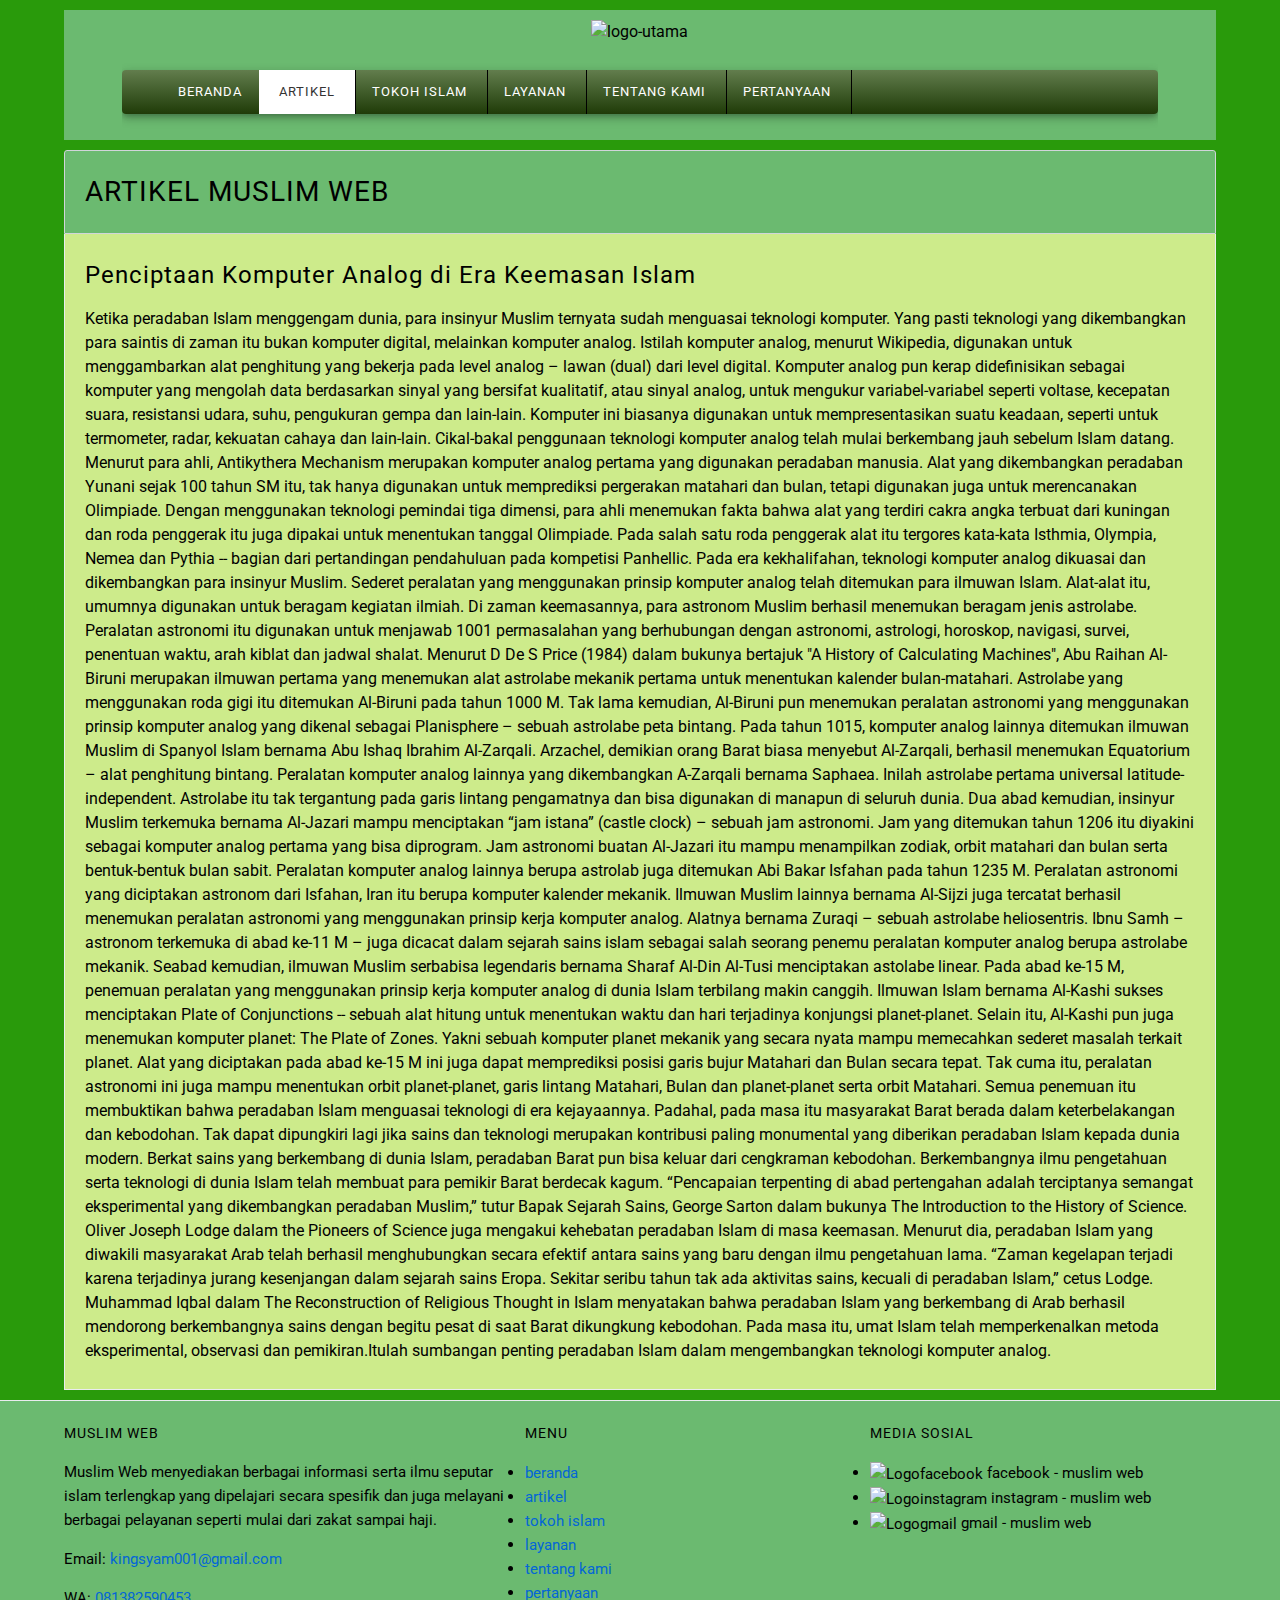
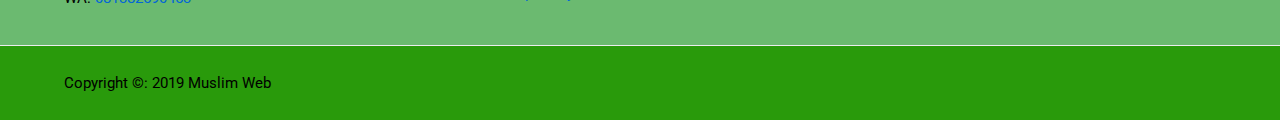
==== artikel.html @ 5be62e66 "Add files via upload" ====
<!DOCTYPE html>
<html lang="en">
<head>
    <meta charset="UTF-8">
    <meta name="viewport" content="width=device-width, initial-scale=1.0">
    <meta http-equiv="X-UA-Compatible" content="ie=edge">
    <!--Start title-->
    <title>muslim website/artikel</title>
    <!--end title-->

    <!--start description-->
    <meta type="Penciptaan Komputer Analog di Era Keemasan Islam">
    <!--end desrciption-->

</head>

    <!--start css-->
    <link rel="stylesheet" href="style.css">
    <!--end css-->

<body>
    
    <!--start logo-->
<div class="container bg-04">
    <div class="container logo">
        <a herf="index.html" title="muslim web">
        <img src="img/muslimlogo.png" alt="logo-utama" width="300">
        </a>
    </div>
    <!--end logo-->

    <!--start menu primer-->
    <div class="container menu-primer">
        <ul>
            <li>
                <a href="index.html" title="beranda" >beranda</a>
            </li>
            <li>
                <a href="artikel.html" title="artikel" class="active">artikel</a>
            </li>
            <li>
                <a href="tokoh_islam.html" title="tokoh islam">tokoh islam</a>
            </li>
            <li>
                <a href="layanan.html" title="layanan">layanan</a>
            </li>
            <li>
                <a href="tentang_kami.html" title="tentang kami">tentang kami</a>
            </li>
            <li>
                <a href="pertanyaan.html" title="pertanyaan">pertanyaan</a>
            </li>
        </ul>
    </div>
</div>
    <!--end menu primer-->

    
    <!--start jumbotron-->
    <div class="container">
        <div class="box-heading">
            <h1>Artikel Muslim Web</h1>
        </div>
        <div class="box-isi">
            <h2>Penciptaan Komputer Analog di Era Keemasan Islam</h2>
            <p>
                Ketika peradaban Islam menggengam dunia, para insinyur Muslim ternyata sudah menguasai teknologi komputer. Yang pasti teknologi yang dikembangkan para saintis di zaman itu bukan komputer digital, melainkan komputer analog.  Istilah komputer analog, menurut Wikipedia, digunakan untuk menggambarkan alat penghitung yang bekerja pada level analog – lawan (dual) dari level digital. 
                Komputer analog pun kerap didefinisikan sebagai komputer yang mengolah data berdasarkan sinyal yang bersifat kualitatif, atau sinyal analog, untuk mengukur variabel-variabel seperti voltase, kecepatan suara, resistansi udara, suhu, pengukuran gempa dan lain-lain. Komputer ini biasanya digunakan untuk mempresentasikan suatu keadaan, seperti untuk termometer, radar, kekuatan cahaya dan lain-lain.
                Cikal-bakal penggunaan teknologi komputer analog telah mulai berkembang jauh sebelum Islam datang. Menurut para ahli, Antikythera Mechanism merupakan komputer analog pertama yang digunakan peradaban manusia. Alat yang dikembangkan peradaban Yunani  sejak 100 tahun SM itu, tak hanya digunakan untuk memprediksi pergerakan matahari dan bulan, tetapi digunakan juga untuk merencanakan Olimpiade.
                Dengan menggunakan teknologi pemindai tiga dimensi, para ahli menemukan fakta bahwa alat yang terdiri cakra angka terbuat dari kuningan dan roda penggerak itu juga dipakai untuk menentukan tanggal Olimpiade.  Pada salah satu roda penggerak alat itu tergores  kata-kata Isthmia, Olympia, Nemea dan Pythia --  bagian dari pertandingan pendahuluan pada kompetisi Panhellic.
                Pada era kekhalifahan,  teknologi komputer analog dikuasai dan dikembangkan para insinyur Muslim. Sederet peralatan yang menggunakan prinsip komputer analog telah ditemukan para ilmuwan Islam. Alat-alat  itu, umumnya  digunakan untuk beragam kegiatan ilmiah. Di zaman keemasannya, para astronom Muslim berhasil menemukan beragam jenis astrolabe.
                Peralatan astronomi itu digunakan untuk menjawab 1001 permasalahan yang berhubungan dengan astronomi, astrologi, horoskop, navigasi, survei, penentuan waktu, arah kiblat dan jadwal shalat.  Menurut D De S Price (1984) dalam bukunya bertajuk "A History of Calculating Machines", Abu Raihan Al-Biruni merupakan ilmuwan pertama yang menemukan alat astrolabe mekanik pertama untuk menentukan kalender bulan-matahari.
                Astrolabe yang menggunakan roda gigi itu ditemukan Al-Biruni pada tahun 1000 M. Tak lama kemudian,  Al-Biruni pun menemukan peralatan astronomi yang menggunakan prinsip komputer analog yang dikenal sebagai Planisphere – sebuah astrolabe peta bintang. Pada tahun 1015, komputer analog lainnya ditemukan ilmuwan Muslim di Spanyol Islam bernama Abu Ishaq Ibrahim Al-Zarqali.
                Arzachel,  demikian  orang Barat biasa menyebut Al-Zarqali, berhasil menemukan Equatorium – alat penghitung bintang. Peralatan komputer analog lainnya yang dikembangkan A-Zarqali   bernama  Saphaea. Inilah astrolabe pertama universal latitude-independent. Astrolabe itu tak tergantung pada garis lintang pengamatnya dan bisa digunakan di manapun di seluruh dunia.
                Dua abad kemudian, insinyur Muslim terkemuka bernama Al-Jazari mampu menciptakan “jam istana” (castle clock) – sebuah jam astronomi. Jam yang ditemukan tahun 1206 itu diyakini sebagai komputer analog pertama yang bisa diprogram.  Jam astronomi buatan Al-Jazari itu mampu menampilkan zodiak, orbit matahari dan bulan serta bentuk-bentuk bulan sabit.
                Peralatan komputer analog lainnya berupa astrolab juga ditemukan Abi Bakar Isfahan pada tahun 1235 M. Peralatan astronomi yang diciptakan astronom dari Isfahan, Iran itu berupa  komputer kalender mekanik.  Ilmuwan Muslim lainnya bernama Al-Sijzi juga tercatat berhasil menemukan  peralatan astronomi yang menggunakan prinsip kerja komputer analog. Alatnya bernama Zuraqi – sebuah astrolabe heliosentris.
                Ibnu Samh – astronom terkemuka di abad ke-11 M – juga dicacat dalam sejarah sains islam sebagai salah seorang penemu peralatan komputer analog berupa astrolabe mekanik. Seabad kemudian, ilmuwan Muslim serbabisa legendaris  bernama Sharaf Al-Din Al-Tusi menciptakan astolabe linear.
                Pada abad ke-15 M, penemuan peralatan yang menggunakan prinsip kerja komputer analog  di dunia Islam terbilang makin canggih. Ilmuwan Islam bernama Al-Kashi sukses menciptakan Plate of Conjunctions  -- sebuah alat hitung untuk menentukan waktu dan hari terjadinya konjungsi planet-planet.
                Selain itu, Al-Kashi pun  juga menemukan komputer planet: The Plate of Zones. Yakni sebuah komputer planet mekanik yang secara nyata mampu memecahkan sederet masalah terkait planet. Alat yang diciptakan pada abad ke-15 M ini juga dapat memprediksi posisi garis bujur Matahari dan Bulan secara tepat.  Tak cuma itu, peralatan astronomi ini juga mampu menentukan orbit planet-planet, garis lintang Matahari, Bulan dan planet-planet serta orbit Matahari.
                Semua penemuan itu membuktikan bahwa peradaban Islam menguasai teknologi di era kejayaannya. Padahal, pada masa itu masyarakat Barat berada dalam keterbelakangan dan kebodohan. Tak dapat dipungkiri lagi jika sains dan teknologi merupakan kontribusi paling monumental yang diberikan peradaban Islam kepada dunia modern.
                Berkat sains yang berkembang di dunia Islam, peradaban Barat pun bisa keluar dari cengkraman kebodohan. Berkembangnya ilmu pengetahuan serta teknologi di dunia Islam telah membuat para pemikir Barat berdecak kagum. “Pencapaian terpenting di abad pertengahan adalah terciptanya semangat eksperimental yang dikembangkan peradaban Muslim,” tutur Bapak  Sejarah Sains, George Sarton dalam bukunya The Introduction to the History of Science.
                Oliver Joseph Lodge  dalam the Pioneers of Science juga mengakui kehebatan peradaban Islam di masa keemasan.  Menurut dia,  peradaban Islam yang diwakili masyarakat Arab telah berhasil menghubungkan secara efektif antara sains yang baru dengan ilmu pengetahuan lama. “Zaman kegelapan terjadi karena terjadinya jurang kesenjangan dalam sejarah sains Eropa. Sekitar seribu tahun tak ada aktivitas sains, kecuali di peradaban Islam,” cetus Lodge.
                Muhammad Iqbal dalam The Reconstruction of Religious Thought in Islam menyatakan bahwa peradaban Islam yang berkembang di Arab berhasil mendorong berkembangnya sains dengan begitu pesat di saat Barat dikungkung kebodohan. Pada masa itu, umat Islam telah memperkenalkan metoda eksperimental, observasi dan pemikiran.Itulah sumbangan penting peradaban Islam dalam mengembangkan teknologi komputer analog.
            </p>         
        </div>
    </div>
    <!--end jumbotron-->
<!--start menu sekunder-->
<div class="container-full menu-sekunder">
    <div class="container bg-04">

        <!--start muslim web-->
        <div class="menu-sekunder-one">
            <h4>Muslim web</h4>
            <p>Muslim Web menyediakan berbagai informasi serta ilmu seputar <br> islam terlengkap yang dipelajari secara spesifik
            dan juga melayani berbagai pelayanan seperti mulai dari zakat sampai haji.</p>
            <p>Email: <a href="mailto:kingsyam001@gmail.com" title="kingsyam001@gmail.com">kingsyam001@gmail.com</a></p>
            <p>WA: <a href="telp:081382590453" title="081382590453">081382590453</a></p>
        </div>
        <!--end muslim web-->

        <!--start menu-->
        <div class="menu-sekunder-two">
            <h4>Menu</h4>
            <ul>
                <li>
                    <a href="index.html" title="beranda" class="active">beranda</a>
                </li>
                <li>
                    <a href="artikel.html" title="artikel">artikel</a>
                </li>
                <li>
                    <a href="tokoh_islam.html" title="tokoh islam">tokoh islam</a>
                </li>
                <li>
                    <a href="layanan.html" title="layanan">layanan</a>
                </li>
                <li>
                    <a href="tentang_kami.html" title="tentang kami">tentang kami</a>
                </li>
                <li>
                    <a href="pertanyaan.html" title="pertanyaan" class="active">pertanyaan</a>
                </li>
            </ul>
        </div>
        <!--end menu-->
        
        <!--start media sosial-->
        <div class="menu-sekunder-three">
            <h4>media sosial</h4>
            <ul>
                <li>
                    <a herf="https://www.facebook.com" title="Facebook">
                    <img src="img/logofacebook.png" alt="Logofacebook" width="30">
                    facebook - muslim web
                    </a>
                </li>
                <li>
                    <a herf="https://www.instagram.com" title="Instagram">
                    <img src="img/logoinstagram.png" alt="Logoinstagram" width="30">
                    instagram - muslim web
                    </a>
                </li>
                <li>
                    <a herf="https://www.gmail.com" title="Gmail">
                    <img src="img/logogmail.png" alt="Logogmail" width="30">
                    gmail - muslim web
                    </a>
                </li>
            </ul>
        </div>
        <!--end media sosial-->

    </div>
</div>
<!--end menu sekunder-->

<!--start copyright-->
<div class="container copyright">
    <p>Copyright &copy: 2019 Muslim Web</p>
</div>
<!--end copyright-->

</body>
</html>
---- style.css ----
/* Start Font */
@import url('https://fonts.googleapis.com/css?family=Roboto&display=swap');
/* End Font */
/* start body */
body{
    background: rgb(41,154,11);
    background: -moz-radial-gradient(center, ellipse cover,  rgba(41,154,11,1) 0%, rgba(41,154,11,1) 100%);
    background: -webkit-radial-gradient(center, ellipse cover,  rgba(41,154,11,1) 0%,rgba(41,154,11,1) 100%);
    background: radial-gradient(ellipse at center,  rgba(41,154,11,1) 0%,rgba(41,154,11,1) 100%);
    filter: progid:DXImageTransform.Microsoft.gradient( startColorstr='#299a0b', endColorstr='#299a0b',GradientType=1 );
    font-family: roboto, Arial, Helvetica, sans-serif;
    font-size: 16px;
    line-height: 1.5em;
    margin: 0;
    padding: 0;
}
/* End Body */

/* Start Debug */
.bg-01 {
background: rgb(111, 241, 11);
background: -moz-linear-gradient(top,  rgba(98,125,77,1) 0%, rgba(31,59,8,1) 100%); 
background: -webkit-linear-gradient(top,  rgba(98,125,77,1) 0%,rgba(31,59,8,1) 100%);
background: linear-gradient(to bottom,  rgba(98,125,77,1) 0%,rgba(31,59,8,1) 100%);
filter: progid:DXImageTransform.Microsoft.gradient( startColorstr='#627d4d', endColorstr='#1f3b08',GradientType=0 );
;
}

.bg-02 {

background: rgb(98,125,77);
background: -moz-linear-gradient(top,  rgba(98,125,77,1) 0%, rgba(31,59,8,1) 100%); 
background: -webkit-linear-gradient(top,  rgba(98,125,77,1) 0%,rgba(31,59,8,1) 100%);
background: linear-gradient(to bottom,  rgba(98,125,77,1) 0%,rgba(31,59,8,1) 100%);
filter: progid:DXImageTransform.Microsoft.gradient( startColorstr='#627d4d', endColorstr='#1f3b08',GradientType=0 );

}

.bg-03 {
background: rgb(41,154,11);
background: -moz-radial-gradient(center, ellipse cover,  rgba(41,154,11,1) 0%, rgba(41,154,11,1) 100%);
background: -webkit-radial-gradient(center, ellipse cover,  rgba(41,154,11,1) 0%,rgba(41,154,11,1) 100%);
background: radial-gradient(ellipse at center,  rgba(41,154,11,1) 0%,rgba(41,154,11,1) 100%);
filter: progid:DXImageTransform.Microsoft.gradient( startColorstr='#299a0b', endColorstr='#299a0b',GradientType=1 );
}

.bg-04 {
    background-color:#6bba70;
    background: -moz-linear-gradient(45deg,  #6bba70 58%, #6bba70 100%); 
    background: -webkit-linear-gradient(45deg,  #6bba70 58%,#6bba70 100%);
    background: linear-gradient(45deg,  #6bba70 58%,#6bba70 100%); 
    filter: progid:DXImageTransform.Microsoft.gradient( startColorstr='#6bba70', endColorstr='#6bba70',GradientType=1 ); 
}
/* End Debug */

/* start container */
.container {
    margin: 10px auto;
    overflow: auto;
    width: 90%;
}
.container-full{
    margin: 10px auto;
    overflow: auto;
    width: 100%;
}

.container-01 {
    width: 95%;
}
/* End Container */

/* Start logo */
.logo{
    text-align: center;
}
/* End Logo */

/* Start Anchor / Hyperlink */
a:link,
a:visited {
    color: #0366d6;
    text-decoration: none;
}
a:hover,
a:active{
    color:#000000;
    text-decoration: underline;
}
/* End Anchor / Hyperlink */

/* start menu primer */
.menu-primer ul{
    background-color: rgb(98,125,77);
    background: -moz-linear-gradient(top,  rgba(98,125,77,1) 0%, rgba(31,59,8,1) 100%); 
    background: -webkit-linear-gradient(top,  rgba(98,125,77,1) 0%,rgba(31,59,8,1) 100%);
    background: linear-gradient(to bottom,  rgba(98,125,77,1) 0%,rgba(31,59,8,1) 100%);
    filter: progid:DXImageTransform.Microsoft.gradient( startColorstr='#627d4d', endColorstr='#1f3b08',GradientType=0 );  
    border-radius: 4px;
    box-shadow: 
    0 3px 5px -1px rgba(0, 0, 0, .2),
    0 6px 10px 0 rgba(0, 0, 0, .14),
    0 1px 10px 0 rgba(0,0,0,.12);
}
.menu-primer li{
    display: inline-block;
    border-right: 1px solid;
    margin: 0 -4px;
}
.menu-primer a{
    color: #ffffff;
    font-size: 13px;
    display: inline-block;
    padding: 10px 20px;
    letter-spacing: 1px;
    text-transform: uppercase;
}
.menu-primer a:hover{
    background-color: 
    rgb(115,136,10); 
    background: -moz-radial-gradient(center, ellipse cover,  rgba(115,136,10,1) 40%, rgba(115,136,10,1) 40%, rgba(115,136,10,1) 81%); /* FF3.6-15 */
    background: -webkit-radial-gradient(center, ellipse cover,  rgba(115,136,10,1) 40%,rgba(115,136,10,1) 40%,rgba(115,136,10,1) 81%); /* Chrome10-25,Safari5.1-6 */
    background: radial-gradient(ellipse at center,  rgba(115,136,10,1) 40%,rgba(115,136,10,1) 40%,rgba(115,136,10,1) 81%); /* W3C, IE10+, FF16+, Chrome26+, Opera12+, Safari7+ */
    filter: progid:DXImageTransform.Microsoft.gradient( startColorstr='#73880a', endColorstr='#73880a',GradientType=1 ); /* IE6-9 fallback on horizontal gradient */
    color: #000000;
    text-decoration: none;
}

.menu-primer .active{
    background-color: #ffffff;
    color: #333333;
    text-decoration: none;
}
/* end menu primer */

/* Start Heading */
h1,h2,h3,h4,h5,h6{
    font-weight: 400;
    letter-spacing: 1px;
}
h1{
    font-size: 28px;
}
h2{
    font-size: 24px;
}
h3{
    font-size: 18px;
}
h4{
    font-size: 16px;
}
h5{
    font-size: 14px;
}
h6{
    font-size: 13px;
}

/* End Heading */

/* Start Jumbotron */
.jumbotron{
    background-color:#f6f8fa;
    border: 1px solid #eaecef;
    border-radius: 4px;
    padding: 20px 0;
}
.jumbotron h1{
    font-size: 32px;
    padding: 0 20px;
}
.jumbotron h3{
    font-size: 20px;
    padding: 0 20px;
}

/* End Jumbotron */

/* start main */
.main-home-one {
    float: left;
    width: 49.5%;
}

.main-home-two {
    float: right;
    width: 49.5%;
}

.main-home-one .box-isi,
.main-home-two .box-isi {
    height: 140px;
}
/* end main */

/* Start Box */
.box-heading {
    background-color:#6bba70;
    background: -moz-linear-gradient(45deg,  #6bba70 58%, #6bba70 100%); 
    background: -webkit-linear-gradient(45deg,  #6bba70 58%,#6bba70 100%);
    background: linear-gradient(45deg,  #6bba70 58%,#6bba70 100%); 
    filter: progid:DXImageTransform.Microsoft.gradient( startColorstr='#6bba70', endColorstr='#6bba70',GradientType=1 ); 
    
    ;
    border: 1px solid #d1d5da;
    border-radius: 3px 3px 0 0;
    margin: 0;
    padding: 10px 20px;
    text-transform: uppercase;
}
.box-heading h4 {
    font-size: 14px;
    margin: 0;
}
.box-isi {
    background-color:
     #cdeb8b;
    background: -moz-linear-gradient(45deg,  #cdeb8b 0%, #cdeb8b 100%); /* FF3.6-15 */
    background: -webkit-linear-gradient(45deg,  #cdeb8b 0%,#cdeb8b 100%); /* Chrome10-25,Safari5.1-6 */
    background: linear-gradient(45deg,  #cdeb8b 0%,#cdeb8b 100%); /* W3C, IE10+, FF16+, Chrome26+, Opera12+, Safari7+ */
    filter: progid:DXImageTransform.Microsoft.gradient( startColorstr='#cdeb8b', endColorstr='#cdeb8b',GradientType=1 ); /* IE6-9 fallback on horizontal gradient */
    ;
    border: 1px solid #eaecef;
    border-top: 0;
    margin: 0;
    padding: 10px 20px;
}
/* End Box */

/* start testimonial */
.testimonial {
    border-left: 4px solid #dfe2e5;
    margin-left: 30px;
    padding-left: 20px;
}
/* end testimonial */

/* start menu sekunder*/
.menu-sekunder {
    background-color: #6bba70;
    border-bottom: 1px solid #eaecef;
    border-top: 1px solid #eaecef;
    overflow: auto;
    padding: 10px 0;
}
.menu-sekunder h4 {
    font-size: 14px;
    margin: 0 auto;
    text-transform: uppercase;
}
.menu-sekunder ul{
    padding: 0;
}
.menu-sekunder li {
    list-style: disc;
}

.menu-sekunder li a,
.menu-sekunder p {
    font-size: 15px;
}

.menu-sekunder-one,
.menu-sekunder-two,
.menu-sekunder-three {
    float: left;
} 

.menu-sekunder-one {
    width: 40%;
}

.menu-sekunder-two,
.menu-sekunder-three {
    width: 30%; 
}
.menu-sekunder li img {
    vertical-align: middle;
}
/* end menu sekunder*/

/* start copyright */
.copyright p {
    font-size: 15px;
}
/* end copyright */
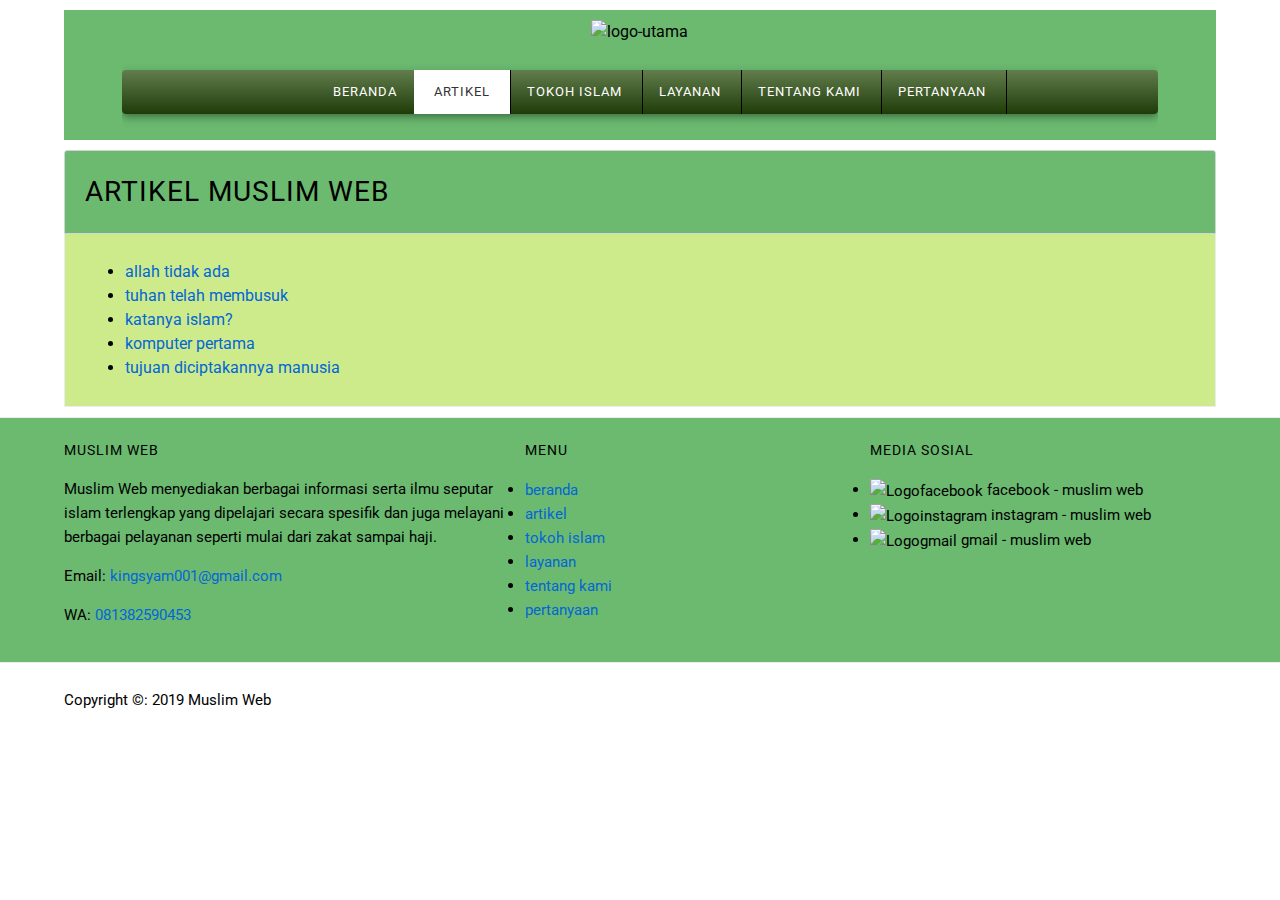
==== commit 08ef2608: "Add files via upload" ====
--- a/artikel.html
+++ b/artikel.html
@@ -24,7 +24,7 @@
 <div class="container bg-04">
     <div class="container logo">
         <a herf="index.html" title="muslim web">
-        <img src="img/muslimlogo.png" alt="logo-utama" width="300">
+        <img src="img/logo-utama.png" alt="logo-utama" width="300">
         </a>
     </div>
     <!--end logo-->
@@ -62,26 +62,23 @@
             <h1>Artikel Muslim Web</h1>
         </div>
         <div class="box-isi">
-            <h2>Penciptaan Komputer Analog di Era Keemasan Islam</h2>
-            <p>
-                Ketika peradaban Islam menggengam dunia, para insinyur Muslim ternyata sudah menguasai teknologi komputer. Yang pasti teknologi yang dikembangkan para saintis di zaman itu bukan komputer digital, melainkan komputer analog.  Istilah komputer analog, menurut Wikipedia, digunakan untuk menggambarkan alat penghitung yang bekerja pada level analog – lawan (dual) dari level digital. 
-                Komputer analog pun kerap didefinisikan sebagai komputer yang mengolah data berdasarkan sinyal yang bersifat kualitatif, atau sinyal analog, untuk mengukur variabel-variabel seperti voltase, kecepatan suara, resistansi udara, suhu, pengukuran gempa dan lain-lain. Komputer ini biasanya digunakan untuk mempresentasikan suatu keadaan, seperti untuk termometer, radar, kekuatan cahaya dan lain-lain.
-                Cikal-bakal penggunaan teknologi komputer analog telah mulai berkembang jauh sebelum Islam datang. Menurut para ahli, Antikythera Mechanism merupakan komputer analog pertama yang digunakan peradaban manusia. Alat yang dikembangkan peradaban Yunani  sejak 100 tahun SM itu, tak hanya digunakan untuk memprediksi pergerakan matahari dan bulan, tetapi digunakan juga untuk merencanakan Olimpiade.
-                Dengan menggunakan teknologi pemindai tiga dimensi, para ahli menemukan fakta bahwa alat yang terdiri cakra angka terbuat dari kuningan dan roda penggerak itu juga dipakai untuk menentukan tanggal Olimpiade.  Pada salah satu roda penggerak alat itu tergores  kata-kata Isthmia, Olympia, Nemea dan Pythia --  bagian dari pertandingan pendahuluan pada kompetisi Panhellic.
-                Pada era kekhalifahan,  teknologi komputer analog dikuasai dan dikembangkan para insinyur Muslim. Sederet peralatan yang menggunakan prinsip komputer analog telah ditemukan para ilmuwan Islam. Alat-alat  itu, umumnya  digunakan untuk beragam kegiatan ilmiah. Di zaman keemasannya, para astronom Muslim berhasil menemukan beragam jenis astrolabe.
-                Peralatan astronomi itu digunakan untuk menjawab 1001 permasalahan yang berhubungan dengan astronomi, astrologi, horoskop, navigasi, survei, penentuan waktu, arah kiblat dan jadwal shalat.  Menurut D De S Price (1984) dalam bukunya bertajuk "A History of Calculating Machines", Abu Raihan Al-Biruni merupakan ilmuwan pertama yang menemukan alat astrolabe mekanik pertama untuk menentukan kalender bulan-matahari.
-                Astrolabe yang menggunakan roda gigi itu ditemukan Al-Biruni pada tahun 1000 M. Tak lama kemudian,  Al-Biruni pun menemukan peralatan astronomi yang menggunakan prinsip komputer analog yang dikenal sebagai Planisphere – sebuah astrolabe peta bintang. Pada tahun 1015, komputer analog lainnya ditemukan ilmuwan Muslim di Spanyol Islam bernama Abu Ishaq Ibrahim Al-Zarqali.
-                Arzachel,  demikian  orang Barat biasa menyebut Al-Zarqali, berhasil menemukan Equatorium – alat penghitung bintang. Peralatan komputer analog lainnya yang dikembangkan A-Zarqali   bernama  Saphaea. Inilah astrolabe pertama universal latitude-independent. Astrolabe itu tak tergantung pada garis lintang pengamatnya dan bisa digunakan di manapun di seluruh dunia.
-                Dua abad kemudian, insinyur Muslim terkemuka bernama Al-Jazari mampu menciptakan “jam istana” (castle clock) – sebuah jam astronomi. Jam yang ditemukan tahun 1206 itu diyakini sebagai komputer analog pertama yang bisa diprogram.  Jam astronomi buatan Al-Jazari itu mampu menampilkan zodiak, orbit matahari dan bulan serta bentuk-bentuk bulan sabit.
-                Peralatan komputer analog lainnya berupa astrolab juga ditemukan Abi Bakar Isfahan pada tahun 1235 M. Peralatan astronomi yang diciptakan astronom dari Isfahan, Iran itu berupa  komputer kalender mekanik.  Ilmuwan Muslim lainnya bernama Al-Sijzi juga tercatat berhasil menemukan  peralatan astronomi yang menggunakan prinsip kerja komputer analog. Alatnya bernama Zuraqi – sebuah astrolabe heliosentris.
-                Ibnu Samh – astronom terkemuka di abad ke-11 M – juga dicacat dalam sejarah sains islam sebagai salah seorang penemu peralatan komputer analog berupa astrolabe mekanik. Seabad kemudian, ilmuwan Muslim serbabisa legendaris  bernama Sharaf Al-Din Al-Tusi menciptakan astolabe linear.
-                Pada abad ke-15 M, penemuan peralatan yang menggunakan prinsip kerja komputer analog  di dunia Islam terbilang makin canggih. Ilmuwan Islam bernama Al-Kashi sukses menciptakan Plate of Conjunctions  -- sebuah alat hitung untuk menentukan waktu dan hari terjadinya konjungsi planet-planet.
-                Selain itu, Al-Kashi pun  juga menemukan komputer planet: The Plate of Zones. Yakni sebuah komputer planet mekanik yang secara nyata mampu memecahkan sederet masalah terkait planet. Alat yang diciptakan pada abad ke-15 M ini juga dapat memprediksi posisi garis bujur Matahari dan Bulan secara tepat.  Tak cuma itu, peralatan astronomi ini juga mampu menentukan orbit planet-planet, garis lintang Matahari, Bulan dan planet-planet serta orbit Matahari.
-                Semua penemuan itu membuktikan bahwa peradaban Islam menguasai teknologi di era kejayaannya. Padahal, pada masa itu masyarakat Barat berada dalam keterbelakangan dan kebodohan. Tak dapat dipungkiri lagi jika sains dan teknologi merupakan kontribusi paling monumental yang diberikan peradaban Islam kepada dunia modern.
-                Berkat sains yang berkembang di dunia Islam, peradaban Barat pun bisa keluar dari cengkraman kebodohan. Berkembangnya ilmu pengetahuan serta teknologi di dunia Islam telah membuat para pemikir Barat berdecak kagum. “Pencapaian terpenting di abad pertengahan adalah terciptanya semangat eksperimental yang dikembangkan peradaban Muslim,” tutur Bapak  Sejarah Sains, George Sarton dalam bukunya The Introduction to the History of Science.
-                Oliver Joseph Lodge  dalam the Pioneers of Science juga mengakui kehebatan peradaban Islam di masa keemasan.  Menurut dia,  peradaban Islam yang diwakili masyarakat Arab telah berhasil menghubungkan secara efektif antara sains yang baru dengan ilmu pengetahuan lama. “Zaman kegelapan terjadi karena terjadinya jurang kesenjangan dalam sejarah sains Eropa. Sekitar seribu tahun tak ada aktivitas sains, kecuali di peradaban Islam,” cetus Lodge.
-                Muhammad Iqbal dalam The Reconstruction of Religious Thought in Islam menyatakan bahwa peradaban Islam yang berkembang di Arab berhasil mendorong berkembangnya sains dengan begitu pesat di saat Barat dikungkung kebodohan. Pada masa itu, umat Islam telah memperkenalkan metoda eksperimental, observasi dan pemikiran.Itulah sumbangan penting peradaban Islam dalam mengembangkan teknologi komputer analog.
-            </p>         
+            <ul>
+                <li>
+                    <a href="allahtidakada.html" title="allah tidak ada">allah tidak ada</a>
+                </li>
+                <li>
+                    <a href="tuhantelahmembusuk.html" title="tuhan telah membusuk">tuhan telah membusuk</a>
+                </li>
+                <li>
+                    <a href="katanyaislam.html" title="katanya islam?">katanya islam?</a>
+                </li>
+                <li>
+                    <a href="komputerpertama.html" title="komputer pertama">komputer pertama</a>
+                </li>
+                <li>
+                    <a href="tujuandiciptakannyamanusia.html" title="tujuan diciptakannya manusia">tujuan diciptakannya manusia</a>
+                </li>
+            </ul>
         </div>
     </div>
     <!--end jumbotron-->
--- a/style.css
+++ b/style.css
@@ -3,10 +3,7 @@
 /* End Font */
 /* start body */
 body{
-    background: rgb(41,154,11);
-    background: -moz-radial-gradient(center, ellipse cover,  rgba(41,154,11,1) 0%, rgba(41,154,11,1) 100%);
-    background: -webkit-radial-gradient(center, ellipse cover,  rgba(41,154,11,1) 0%,rgba(41,154,11,1) 100%);
-    background: radial-gradient(ellipse at center,  rgba(41,154,11,1) 0%,rgba(41,154,11,1) 100%);
+    background-image: url(img/2.jpg);
     filter: progid:DXImageTransform.Microsoft.gradient( startColorstr='#299a0b', endColorstr='#299a0b',GradientType=1 );
     font-family: roboto, Arial, Helvetica, sans-serif;
     font-size: 16px;
@@ -90,6 +87,10 @@
 /* End Anchor / Hyperlink */
 
 /* start menu primer */
+.menu-primer ul li{
+    display: inline-block;
+    position: relative;
+}
 .menu-primer ul{
     background-color: rgb(98,125,77);
     background: -moz-linear-gradient(top,  rgba(98,125,77,1) 0%, rgba(31,59,8,1) 100%); 
@@ -101,6 +102,9 @@
     0 3px 5px -1px rgba(0, 0, 0, .2),
     0 6px 10px 0 rgba(0, 0, 0, .14),
     0 1px 10px 0 rgba(0,0,0,.12);
+    text-align: center;
+    top: 20px;
+    left: 0;
 }
 .menu-primer li{
     display: inline-block;
